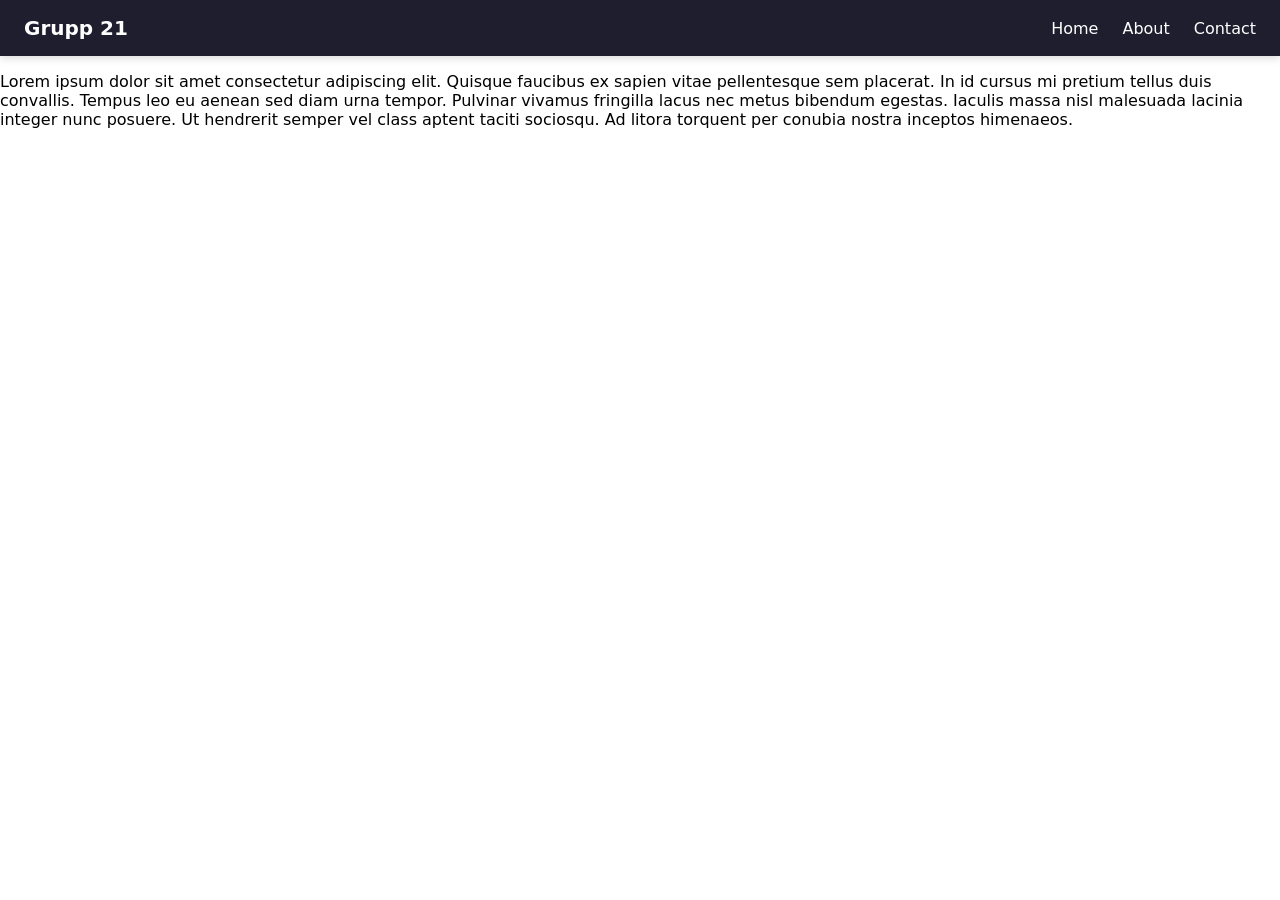
==== index.html @ 452c4dcc "initial skeleton + navbar" ====
<!DOCTYPE html>
<html lang="en">
<head>
    <meta charset="UTF-8">
    <meta name="viewport" content="width=device-width, initial-scale=1.0">
    <title>WebbProjekt21</title>
    <link rel="stylesheet" href="styles.css">
</head>
<body>
<main>
    <site-nav></site-nav>
    <p>Lorem ipsum dolor sit amet consectetur adipiscing elit. Quisque faucibus ex sapien vitae pellentesque sem
        placerat. In id cursus mi pretium tellus duis convallis. Tempus leo eu aenean sed diam urna tempor. Pulvinar
        vivamus fringilla lacus nec metus bibendum egestas. Iaculis massa nisl malesuada lacinia integer nunc posuere.
        Ut hendrerit semper vel class aptent taciti sociosqu. Ad litora torquent per conubia nostra inceptos
        himenaeos.</p>
</main>

<script src="nav.js" defer></script>
<script src="main.js" defer></script>
</body>
</html>
---- styles.css ----
body {
    margin: 0;
    font-family: system-ui, sans-serif;
}

.navbar {
    display: flex;
    align-items: center;
    justify-content: space-between;
    padding: 1rem 1.5rem;
    background: #1e1e2f;
    color: #fff;
    box-shadow: 0 2px 8px rgba(0, 0, 0, 0.15);
    position: relative;
}

.logo {
    font-size: 1.25rem;
    font-weight: 700;
}

.burger {
    display: flex;
    flex-direction: column;
    justify-content: space-between;
    width: 26px;
    height: 18px;
    background: none;
    border: none;
    cursor: pointer;
    z-index: 200;
}

.burger span {
    height: 2px;
    background: #fff;
    border-radius: 2px;
    transition: 0.25s ease;
}

.burger.active span:nth-child(1) {
    transform: translateY(8px) rotate(45deg);
}

.burger.active span:nth-child(2) {
    opacity: 0;
}

.burger.active span:nth-child(3) {
    transform: translateY(-8px) rotate(-45deg);
}

/* ===== Nav links (mobile: slide-in sidebar) ===== */
.nav-links {
    position: fixed;
    top: 0;
    right: 0;
    height: 100vh;
    width: 220px;
    display: flex;
    flex-direction: column;
    background: #1e1e2f;
    list-style: none;
    margin: 0;
    padding: 5rem 1.5rem;
    gap: 2rem;
    transform: translateX(100%);
    transition: transform 0.3s ease;
    z-index: 150;
}

.nav-links.open {
    transform: translateX(0);
}

.nav-links a {
    color: #fff;
    text-decoration: none;
}

.nav-links li {
    width: 100%;
    padding-bottom: 1rem;
    border-bottom: 1px solid rgba(255, 255, 255, 0.15);
}

@media (min-width: 769px) {
    .burger {
        display: none;
    }

    .nav-links {
        position: static;
        height: auto;
        width: auto;
        flex-direction: row;
        background: none;
        padding: 0;
        gap: 1.5rem;
        transform: none;
        transition: none;
    }

    .nav-links li {
        width: auto;
        padding-bottom: 0;
        border-bottom: none;
    }

    .nav-links a {
        padding-bottom: 4px;
        border-bottom: 2px solid transparent;
        transition: border-color 0.2s ease;
    }

    @media (hover: hover) and (pointer: fine) {
        .nav-links a:hover {
            border-bottom-color: #fff;
        }
    }
}
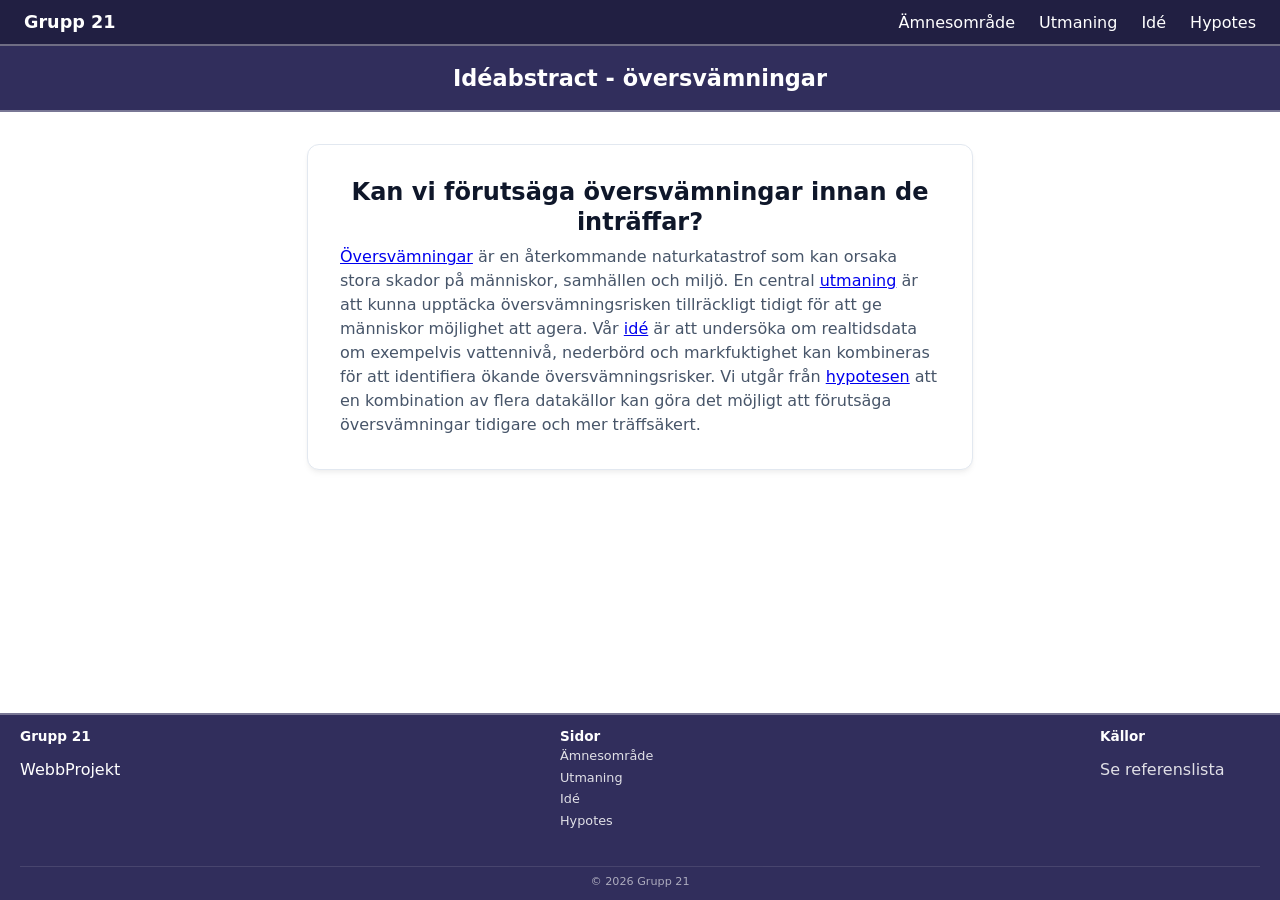
==== commit bc1d15be: "idea abstract summary + banner + footer" ====
--- a/index.html
+++ b/index.html
@@ -1,5 +1,5 @@
 <!DOCTYPE html>
-<html lang="en">
+<html lang="sv">
 <head>
     <meta charset="UTF-8">
     <meta name="viewport" content="width=device-width, initial-scale=1.0">
@@ -7,16 +7,30 @@
     <link rel="stylesheet" href="styles.css">
 </head>
 <body>
+<site-nav></site-nav>
+<site-banner title="Idéabstract - översvämningar"></site-banner>
 <main>
-    <site-nav></site-nav>
-    <p>Lorem ipsum dolor sit amet consectetur adipiscing elit. Quisque faucibus ex sapien vitae pellentesque sem
-        placerat. In id cursus mi pretium tellus duis convallis. Tempus leo eu aenean sed diam urna tempor. Pulvinar
-        vivamus fringilla lacus nec metus bibendum egestas. Iaculis massa nisl malesuada lacinia integer nunc posuere.
-        Ut hendrerit semper vel class aptent taciti sociosqu. Ad litora torquent per conubia nostra inceptos
-        himenaeos.</p>
+    <div class="header-card">
+        <h1 class="card-heading">Kan vi förutsäga översvämningar innan de inträffar?</h1>
+        <p class="card-description">
+            <a href="subject-area.html">Översvämningar</a> är en återkommande naturkatastrof som kan orsaka stora skador
+            på människor, samhällen och
+            miljö.
+            En central <a href="challenge.html">utmaning</a> är att kunna upptäcka översvämningsrisken tillräckligt
+            tidigt för att ge människor
+            möjlighet
+            att agera. Vår <a href="idea.html">idé</a> är att undersöka om realtidsdata om exempelvis vattennivå,
+            nederbörd och markfuktighet
+            kan
+            kombineras för att identifiera ökande översvämningsrisker. Vi utgår från
+            <a href="hypothesis.html">hypotesen</a> att en kombination av
+            flera
+            datakällor kan göra det möjligt att förutsäga översvämningar tidigare och mer träffsäkert.
+        </p>
+    </div>
+
 </main>
-
-<script src="nav.js" defer></script>
-<script src="main.js" defer></script>
+<site-footer></site-footer>
+<script type="module" src="main.js"></script>
 </body>
 </html>
--- a/styles.css
+++ b/styles.css
@@ -1,34 +1,96 @@
+:root {
+    --surface: #312e5c;
+    --surface-nav: #211f42;
+    --border-strong: rgba(255, 255, 255, 0.35);
+    --border-soft: rgba(255, 255, 255, 0.18);
+}
+
+/* ===== Reset & sticky footer setup ===== */
+html, body {
+    height: 100%;
+}
+
 body {
     margin: 0;
     font-family: system-ui, sans-serif;
-}
-
+    display: flex;
+    flex-direction: column;
+    min-height: 100vh;
+}
+
+site-nav, site-banner, site-footer, main {
+    display: block;
+}
+
+main {
+    flex: 1 0 auto;
+}
+
+/* ===== Content card ===== */
+.header-card {
+    background-color: #ffffff;
+    border: 1px solid #e2e8f0;
+    border-radius: 12px;
+    padding: 2rem;
+    max-width: 600px;
+    margin: 2rem auto;
+    box-shadow: 0 4px 6px -1px rgba(0, 0, 0, 0.05), 0 2px 4px -1px rgba(0, 0, 0, 0.03);
+    text-align: center;
+}
+
+.header-card .card-heading {
+    font-size: 1.5rem;
+    font-weight: 700;
+    color: #0f172a;
+    margin-top: 0;
+    margin-bottom: 0.5rem;
+    line-height: 1.25;
+}
+
+.header-card .card-description {
+    font-size: 1rem;
+    color: #475569;
+    margin: 0;
+    line-height: 1.5;
+    text-align: left;
+}
+
+/* ===== Navbar (mobile first) ===== */
 .navbar {
     display: flex;
     align-items: center;
     justify-content: space-between;
-    padding: 1rem 1.5rem;
-    background: #1e1e2f;
-    color: #fff;
-    box-shadow: 0 2px 8px rgba(0, 0, 0, 0.15);
+    padding: 0.6rem 1.25rem;
+    background: var(--surface-nav);
+    color: #fff;
+    border-bottom: 2px solid var(--border-strong);
     position: relative;
 }
 
 .logo {
-    font-size: 1.25rem;
+    font-size: 1rem;
     font-weight: 700;
+    color: inherit;
+    text-decoration: none;
+}
+.logo a:hover {
+    color: inherit;
 }
 
 .burger {
+    position: absolute;
+    top: 50%;
+    right: 1.25rem;
+    transform: translateY(-50%);
     display: flex;
     flex-direction: column;
     justify-content: space-between;
-    width: 26px;
-    height: 18px;
+    width: 24px;
+    height: 16px;
     background: none;
     border: none;
     cursor: pointer;
-    z-index: 200;
+    z-index: 300;
 }
 
 .burger span {
@@ -39,7 +101,7 @@
 }
 
 .burger.active span:nth-child(1) {
-    transform: translateY(8px) rotate(45deg);
+    transform: translateY(7px) rotate(45deg);
 }
 
 .burger.active span:nth-child(2) {
@@ -47,10 +109,10 @@
 }
 
 .burger.active span:nth-child(3) {
-    transform: translateY(-8px) rotate(-45deg);
-}
-
-/* ===== Nav links (mobile: slide-in sidebar) ===== */
+    transform: translateY(-7px) rotate(-45deg);
+}
+
+/* Nav links: mobile = slide-in sidebar */
 .nav-links {
     position: fixed;
     top: 0;
@@ -59,11 +121,11 @@
     width: 220px;
     display: flex;
     flex-direction: column;
-    background: #1e1e2f;
+    background: var(--surface-nav);
     list-style: none;
     margin: 0;
-    padding: 5rem 1.5rem;
-    gap: 2rem;
+    padding: 4rem 1.5rem;
+    gap: 1.5rem;
     transform: translateX(100%);
     transition: transform 0.3s ease;
     z-index: 150;
@@ -80,11 +142,102 @@
 
 .nav-links li {
     width: 100%;
-    padding-bottom: 1rem;
-    border-bottom: 1px solid rgba(255, 255, 255, 0.15);
-}
-
+    padding-bottom: 0.75rem;
+    border-bottom: 1px solid var(--border-soft);
+}
+
+/* ===== Banner (mobile first, title only) ===== */
+.banner {
+    background: var(--surface);
+    color: #fff;
+    padding: 0.9rem 1.25rem;
+    text-align: center;
+    border-bottom: 2px solid var(--border-strong);
+}
+
+.banner-title {
+    font-size: 1.15rem;
+    margin: 0;
+    line-height: 1.3;
+}
+
+/* ===== Footer (mobile first: compact) ===== */
+.site-footer {
+    background: var(--surface);
+    color: #fff;
+    padding: 0.85rem 1.25rem 0.75rem;
+    display: flex;
+    flex-direction: column;
+    gap: 0.75rem;
+    border-top: 2px solid var(--border-strong);
+}
+
+.footer-col {
+    min-width: 0;
+}
+
+.footer-heading {
+    font-weight: 700;
+    margin: 0 0 0.25rem;
+    font-size: 0.85rem;
+}
+
+.footer-col ul {
+    list-style: none;
+    margin: 0;
+    padding: 0;
+    display: flex;
+    flex-direction: row;
+    flex-wrap: wrap;
+    gap: 0.4rem 1rem;
+    font-size: 0.8rem;
+}
+
+.footer-col a {
+    color: #fff;
+    text-decoration: none;
+    opacity: 0.85;
+}
+
+.footer-col a:hover {
+    opacity: 1;
+    text-decoration: underline;
+}
+
+.footer-bottom {
+    width: 100%;
+    text-align: center;
+    font-size: 0.7rem;
+    opacity: 0.6;
+    margin: 0.4rem 0 0;
+    border-top: 1px solid var(--border-soft);
+    padding-top: 0.5rem;
+}
+
+/* ===== Small tablet and up: footer becomes a row ===== */
+@media (min-width: 600px) {
+    .site-footer {
+        flex-direction: row;
+        flex-wrap: wrap;
+        justify-content: space-between;
+        gap: 2rem;
+    }
+
+    .footer-col {
+        min-width: 160px;
+    }
+
+    .footer-col ul {
+        flex-direction: column;
+    }
+}
+
+/* ===== Desktop and up: nav row + bigger banner ===== */
 @media (min-width: 769px) {
+    .navbar {
+        padding: 0.75rem 1.5rem;
+    }
+
     .burger {
         display: none;
     }
@@ -113,6 +266,18 @@
         transition: border-color 0.2s ease;
     }
 
+    .logo {
+        font-size: 1.1rem;
+    }
+
+    .banner {
+        padding: 1.1rem 1.5rem;
+    }
+
+    .banner-title {
+        font-size: 1.4rem;
+    }
+
     @media (hover: hover) and (pointer: fine) {
         .nav-links a:hover {
             border-bottom-color: #fff;
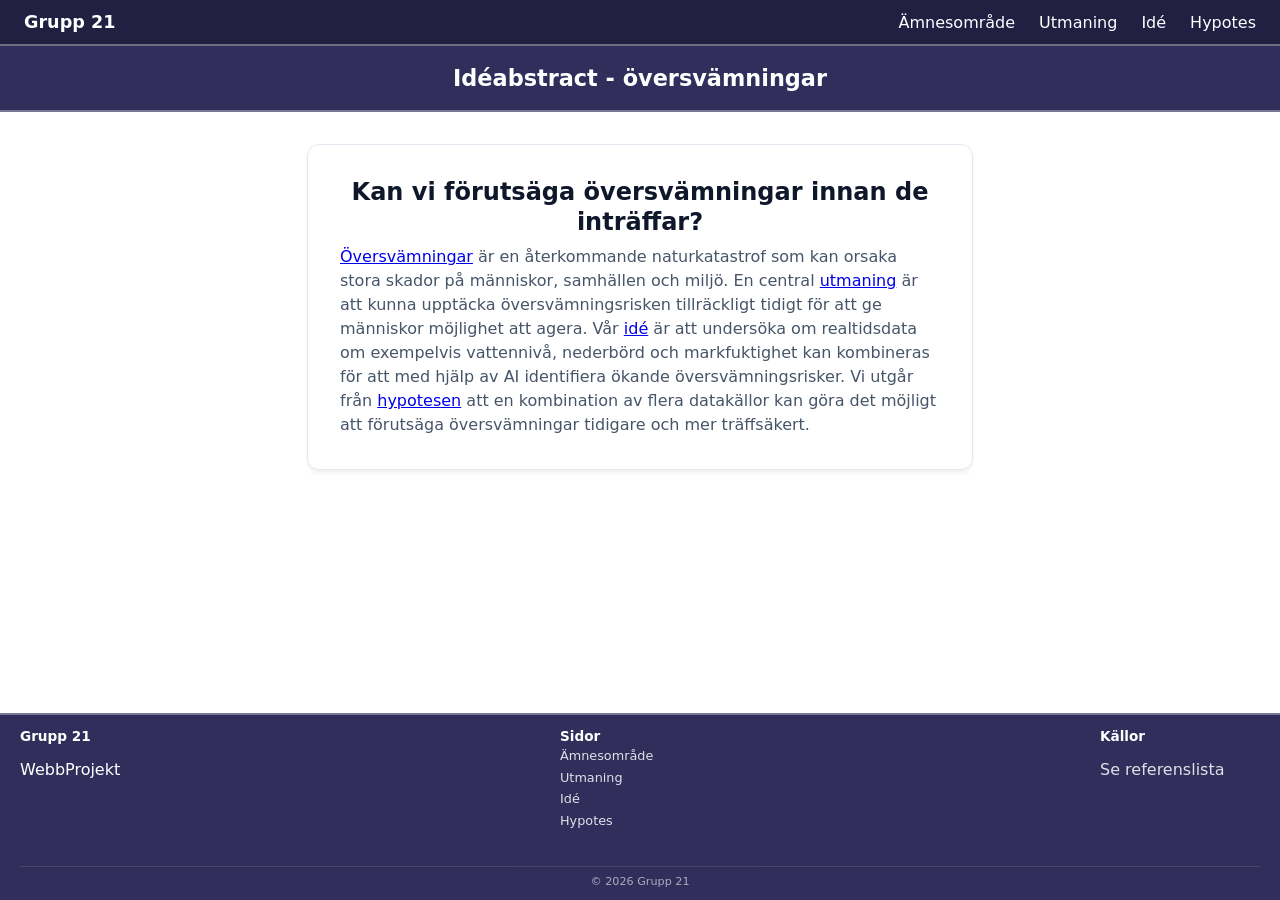
==== commit 00d5df20: "Update README, comments and formatting" ====
--- a/index.html
+++ b/index.html
@@ -1,36 +1,43 @@
-<!DOCTYPE html>
+<!doctype html>
 <html lang="sv">
-<head>
-    <meta charset="UTF-8">
-    <meta name="viewport" content="width=device-width, initial-scale=1.0">
+  <head>
+    <meta charset="UTF-8" />
+    <meta name="viewport" content="width=device-width, initial-scale=1.0" />
     <title>WebbProjekt21</title>
-    <link rel="stylesheet" href="styles.css">
-</head>
-<body>
-<site-nav></site-nav>
-<site-banner title="Idéabstract - översvämningar"></site-banner>
-<main>
-    <div class="header-card">
-        <h1 class="card-heading">Kan vi förutsäga översvämningar innan de inträffar?</h1>
+    <link rel="stylesheet" href="styles.css" />
+  </head>
+  <body>
+    <!-- Gemensamma webkomponenter: navigation och sidbanner -->
+    <site-nav></site-nav>
+    <site-banner title="Idéabstract - översvämningar"></site-banner>
+
+    <main>
+      <div class="header-card">
+        <h1 class="card-heading">
+          Kan vi förutsäga översvämningar innan de inträffar?
+        </h1>
+
+        <!-- Startsidans idéabstract: sammanfattar ämne, utmaning, idé och hypotes
+         med semantiska länkar vidare till respektive undersida -->
         <p class="card-description">
-            <a href="subject-area.html">Översvämningar</a> är en återkommande naturkatastrof som kan orsaka stora skador
-            på människor, samhällen och
-            miljö.
-            En central <a href="challenge.html">utmaning</a> är att kunna upptäcka översvämningsrisken tillräckligt
-            tidigt för att ge människor
-            möjlighet
-            att agera. Vår <a href="idea.html">idé</a> är att undersöka om realtidsdata om exempelvis vattennivå,
-            nederbörd och markfuktighet
-            kan
-            kombineras för att identifiera ökande översvämningsrisker. Vi utgår från
-            <a href="hypothesis.html">hypotesen</a> att en kombination av
-            flera
-            datakällor kan göra det möjligt att förutsäga översvämningar tidigare och mer träffsäkert.
+          <a href="subject-area.html">Översvämningar</a> är en återkommande
+          naturkatastrof som kan orsaka stora skador på människor, samhällen och
+          miljö. En central <a href="challenge.html">utmaning</a> är att kunna
+          upptäcka översvämningsrisken tillräckligt tidigt för att ge människor
+          möjlighet att agera. Vår <a href="idea.html">idé</a> är att undersöka
+          om realtidsdata om exempelvis vattennivå, nederbörd och markfuktighet
+          kan kombineras för att med hjälp av AI identifiera ökande översvämningsrisker. Vi
+          utgår från <a href="hypothesis.html">hypotesen</a> att en kombination
+          av flera datakällor kan göra det möjligt att förutsäga översvämningar
+          tidigare och mer träffsäkert.
         </p>
-    </div>
+      </div>
+    </main>
 
-</main>
-<site-footer></site-footer>
-<script type="module" src="main.js"></script>
-</body>
-</html>+    <!-- Gemensam footer med sidkarta och källhänvisning -->
+    <site-footer></site-footer>
+
+    <!-- main.js registrerar webkomponenterna (site-nav, site-banner, site-footer, footnote-ref) -->
+    <script type="module" src="main.js"></script>
+  </body>
+</html>
--- a/styles.css
+++ b/styles.css
@@ -1,286 +1,317 @@
 :root {
-    --surface: #312e5c;
-    --surface-nav: #211f42;
-    --border-strong: rgba(255, 255, 255, 0.35);
-    --border-soft: rgba(255, 255, 255, 0.18);
-}
-
-/* ===== Reset & sticky footer setup ===== */
-html, body {
-    height: 100%;
-}
-
+  --surface: #312e5c;
+  --surface-nav: #211f42;
+  --border-strong: rgba(255, 255, 255, 0.35);
+  --border-soft: rgba(255, 255, 255, 0.18);
+}
+
+/* Reset & sticky footer setup  */
+html,
 body {
-    margin: 0;
-    font-family: system-ui, sans-serif;
-    display: flex;
-    flex-direction: column;
-    min-height: 100vh;
-}
-
-site-nav, site-banner, site-footer, main {
-    display: block;
-}
-
+  height: 100%;
+}
+
+body {
+  margin: 0;
+  font-family: system-ui, sans-serif;
+  display: flex;
+  flex-direction: column;
+  min-height: 100vh;
+}
+
+site-nav,
+site-banner,
+site-footer,
 main {
-    flex: 1 0 auto;
-}
-
-/* ===== Content card ===== */
+  display: block;
+}
+
+main {
+  flex: 1 0 auto;
+}
+
+/*  Content card  */
 .header-card {
-    background-color: #ffffff;
-    border: 1px solid #e2e8f0;
-    border-radius: 12px;
-    padding: 2rem;
-    max-width: 600px;
-    margin: 2rem auto;
-    box-shadow: 0 4px 6px -1px rgba(0, 0, 0, 0.05), 0 2px 4px -1px rgba(0, 0, 0, 0.03);
-    text-align: center;
+  background-color: #ffffff;
+  border: 1px solid #e2e8f0;
+  border-radius: 12px;
+  padding: 2rem;
+  max-width: 600px;
+  margin: 2rem auto;
+  box-shadow:
+    0 4px 6px -1px rgba(0, 0, 0, 0.05),
+    0 2px 4px -1px rgba(0, 0, 0, 0.03);
+  text-align: center;
 }
 
 .header-card .card-heading {
-    font-size: 1.5rem;
-    font-weight: 700;
-    color: #0f172a;
-    margin-top: 0;
-    margin-bottom: 0.5rem;
-    line-height: 1.25;
+  font-size: 1.5rem;
+  font-weight: 700;
+  color: #0f172a;
+  margin-top: 0;
+  margin-bottom: 0.5rem;
+  line-height: 1.25;
 }
 
 .header-card .card-description {
-    font-size: 1rem;
-    color: #475569;
-    margin: 0;
-    line-height: 1.5;
-    text-align: left;
-}
-
-/* ===== Navbar (mobile first) ===== */
+  font-size: 1rem;
+  color: #475569;
+  margin: 0;
+  line-height: 1.5;
+  text-align: left;
+}
+
+/* References */
+.references li {
+  padding: 0.4em 0.6em;
+  border-radius: 4px;
+  scroll-margin-top: 2rem; /* keeps it clear of a fixed banner */
+}
+
+.references li:focus,
+.references li:target {
+  outline: 3px solid #1e1e2f;
+  outline-offset: 3px;
+  background-color: #eef0fa;
+}
+
+/* Footnote */
+.footnote-ref {
+  font-size: 0.75em;
+  vertical-align: super;
+  color: #1e1e2f;
+  text-decoration: none;
+}
+.footnote-ref:hover {
+  text-decoration: underline;
+}
+
+/* Navbar (mobile first) */
 .navbar {
-    display: flex;
-    align-items: center;
-    justify-content: space-between;
-    padding: 0.6rem 1.25rem;
-    background: var(--surface-nav);
-    color: #fff;
-    border-bottom: 2px solid var(--border-strong);
-    position: relative;
+  display: flex;
+  align-items: center;
+  justify-content: space-between;
+  padding: 0.6rem 1.25rem;
+  background: var(--surface-nav);
+  color: #fff;
+  border-bottom: 2px solid var(--border-strong);
+  position: relative;
 }
 
 .logo {
-    font-size: 1rem;
-    font-weight: 700;
-    color: inherit;
-    text-decoration: none;
+  font-size: 1rem;
+  font-weight: 700;
+  color: inherit;
+  text-decoration: none;
 }
 .logo a:hover {
-    color: inherit;
+  color: inherit;
 }
 
 .burger {
-    position: absolute;
-    top: 50%;
-    right: 1.25rem;
-    transform: translateY(-50%);
-    display: flex;
-    flex-direction: column;
-    justify-content: space-between;
-    width: 24px;
-    height: 16px;
-    background: none;
-    border: none;
-    cursor: pointer;
-    z-index: 300;
+  position: absolute;
+  top: 50%;
+  right: 1.25rem;
+  transform: translateY(-50%);
+  display: flex;
+  flex-direction: column;
+  justify-content: space-between;
+  width: 24px;
+  height: 16px;
+  background: none;
+  border: none;
+  cursor: pointer;
+  z-index: 300;
 }
 
 .burger span {
-    height: 2px;
-    background: #fff;
-    border-radius: 2px;
-    transition: 0.25s ease;
+  height: 2px;
+  background: #fff;
+  border-radius: 2px;
+  transition: 0.25s ease;
 }
 
 .burger.active span:nth-child(1) {
-    transform: translateY(7px) rotate(45deg);
+  transform: translateY(7px) rotate(45deg);
 }
 
 .burger.active span:nth-child(2) {
-    opacity: 0;
+  opacity: 0;
 }
 
 .burger.active span:nth-child(3) {
-    transform: translateY(-7px) rotate(-45deg);
+  transform: translateY(-7px) rotate(-45deg);
 }
 
 /* Nav links: mobile = slide-in sidebar */
 .nav-links {
-    position: fixed;
-    top: 0;
-    right: 0;
-    height: 100vh;
-    width: 220px;
-    display: flex;
-    flex-direction: column;
-    background: var(--surface-nav);
-    list-style: none;
-    margin: 0;
-    padding: 4rem 1.5rem;
-    gap: 1.5rem;
-    transform: translateX(100%);
-    transition: transform 0.3s ease;
-    z-index: 150;
+  position: fixed;
+  top: 0;
+  right: 0;
+  height: 100vh;
+  width: 220px;
+  display: flex;
+  flex-direction: column;
+  background: var(--surface-nav);
+  list-style: none;
+  margin: 0;
+  padding: 4rem 1.5rem;
+  gap: 1.5rem;
+  transform: translateX(100%);
+  transition: transform 0.3s ease;
+  z-index: 150;
 }
 
 .nav-links.open {
-    transform: translateX(0);
+  transform: translateX(0);
 }
 
 .nav-links a {
-    color: #fff;
-    text-decoration: none;
+  color: #fff;
+  text-decoration: none;
 }
 
 .nav-links li {
-    width: 100%;
-    padding-bottom: 0.75rem;
-    border-bottom: 1px solid var(--border-soft);
-}
-
-/* ===== Banner (mobile first, title only) ===== */
+  width: 100%;
+  padding-bottom: 0.75rem;
+  border-bottom: 1px solid var(--border-soft);
+}
+
+/* Banner (mobile first, title only) */
 .banner {
-    background: var(--surface);
-    color: #fff;
-    padding: 0.9rem 1.25rem;
-    text-align: center;
-    border-bottom: 2px solid var(--border-strong);
+  background: var(--surface);
+  color: #fff;
+  padding: 0.9rem 1.25rem;
+  text-align: center;
+  border-bottom: 2px solid var(--border-strong);
 }
 
 .banner-title {
-    font-size: 1.15rem;
-    margin: 0;
-    line-height: 1.3;
-}
-
-/* ===== Footer (mobile first: compact) ===== */
+  font-size: 1.15rem;
+  margin: 0;
+  line-height: 1.3;
+}
+
+/* Footer (mobile first: compact)  */
 .site-footer {
-    background: var(--surface);
-    color: #fff;
-    padding: 0.85rem 1.25rem 0.75rem;
-    display: flex;
-    flex-direction: column;
-    gap: 0.75rem;
-    border-top: 2px solid var(--border-strong);
+  background: var(--surface);
+  color: #fff;
+  padding: 0.85rem 1.25rem 0.75rem;
+  display: flex;
+  flex-direction: column;
+  gap: 0.75rem;
+  border-top: 2px solid var(--border-strong);
 }
 
 .footer-col {
-    min-width: 0;
+  min-width: 0;
 }
 
 .footer-heading {
-    font-weight: 700;
-    margin: 0 0 0.25rem;
-    font-size: 0.85rem;
+  font-weight: 700;
+  margin: 0 0 0.25rem;
+  font-size: 0.85rem;
 }
 
 .footer-col ul {
-    list-style: none;
-    margin: 0;
-    padding: 0;
-    display: flex;
+  list-style: none;
+  margin: 0;
+  padding: 0;
+  display: flex;
+  flex-direction: row;
+  flex-wrap: wrap;
+  gap: 0.4rem 1rem;
+  font-size: 0.8rem;
+}
+
+.footer-col a {
+  color: #fff;
+  text-decoration: none;
+  opacity: 0.85;
+}
+
+.footer-col a:hover {
+  opacity: 1;
+  text-decoration: underline;
+}
+
+.footer-bottom {
+  width: 100%;
+  text-align: center;
+  font-size: 0.7rem;
+  opacity: 0.6;
+  margin: 0.4rem 0 0;
+  border-top: 1px solid var(--border-soft);
+  padding-top: 0.5rem;
+}
+
+/*  Small tablet and up: footer becomes a row  */
+@media (min-width: 600px) {
+  .site-footer {
     flex-direction: row;
     flex-wrap: wrap;
-    gap: 0.4rem 1rem;
-    font-size: 0.8rem;
-}
-
-.footer-col a {
-    color: #fff;
-    text-decoration: none;
-    opacity: 0.85;
-}
-
-.footer-col a:hover {
-    opacity: 1;
-    text-decoration: underline;
-}
-
-.footer-bottom {
-    width: 100%;
-    text-align: center;
-    font-size: 0.7rem;
-    opacity: 0.6;
-    margin: 0.4rem 0 0;
-    border-top: 1px solid var(--border-soft);
-    padding-top: 0.5rem;
-}
-
-/* ===== Small tablet and up: footer becomes a row ===== */
-@media (min-width: 600px) {
-    .site-footer {
-        flex-direction: row;
-        flex-wrap: wrap;
-        justify-content: space-between;
-        gap: 2rem;
+    justify-content: space-between;
+    gap: 2rem;
+  }
+
+  .footer-col {
+    min-width: 160px;
+  }
+
+  .footer-col ul {
+    flex-direction: column;
+  }
+}
+
+/* Desktop and up: nav row + bigger banner  */
+@media (min-width: 769px) {
+  .navbar {
+    padding: 0.75rem 1.5rem;
+  }
+
+  .burger {
+    display: none;
+  }
+
+  .nav-links {
+    position: static;
+    height: auto;
+    width: auto;
+    flex-direction: row;
+    background: none;
+    padding: 0;
+    gap: 1.5rem;
+    transform: none;
+    transition: none;
+  }
+
+  .nav-links li {
+    width: auto;
+    padding-bottom: 0;
+    border-bottom: none;
+  }
+
+  .nav-links a {
+    padding-bottom: 4px;
+    border-bottom: 2px solid transparent;
+    transition: border-color 0.2s ease;
+  }
+
+  .logo {
+    font-size: 1.1rem;
+  }
+
+  .banner {
+    padding: 1.1rem 1.5rem;
+  }
+
+  .banner-title {
+    font-size: 1.4rem;
+  }
+
+  @media (hover: hover) and (pointer: fine) {
+    .nav-links a:hover {
+      border-bottom-color: #fff;
     }
-
-    .footer-col {
-        min-width: 160px;
-    }
-
-    .footer-col ul {
-        flex-direction: column;
-    }
-}
-
-/* ===== Desktop and up: nav row + bigger banner ===== */
-@media (min-width: 769px) {
-    .navbar {
-        padding: 0.75rem 1.5rem;
-    }
-
-    .burger {
-        display: none;
-    }
-
-    .nav-links {
-        position: static;
-        height: auto;
-        width: auto;
-        flex-direction: row;
-        background: none;
-        padding: 0;
-        gap: 1.5rem;
-        transform: none;
-        transition: none;
-    }
-
-    .nav-links li {
-        width: auto;
-        padding-bottom: 0;
-        border-bottom: none;
-    }
-
-    .nav-links a {
-        padding-bottom: 4px;
-        border-bottom: 2px solid transparent;
-        transition: border-color 0.2s ease;
-    }
-
-    .logo {
-        font-size: 1.1rem;
-    }
-
-    .banner {
-        padding: 1.1rem 1.5rem;
-    }
-
-    .banner-title {
-        font-size: 1.4rem;
-    }
-
-    @media (hover: hover) and (pointer: fine) {
-        .nav-links a:hover {
-            border-bottom-color: #fff;
-        }
-    }
-}+  }
+}
